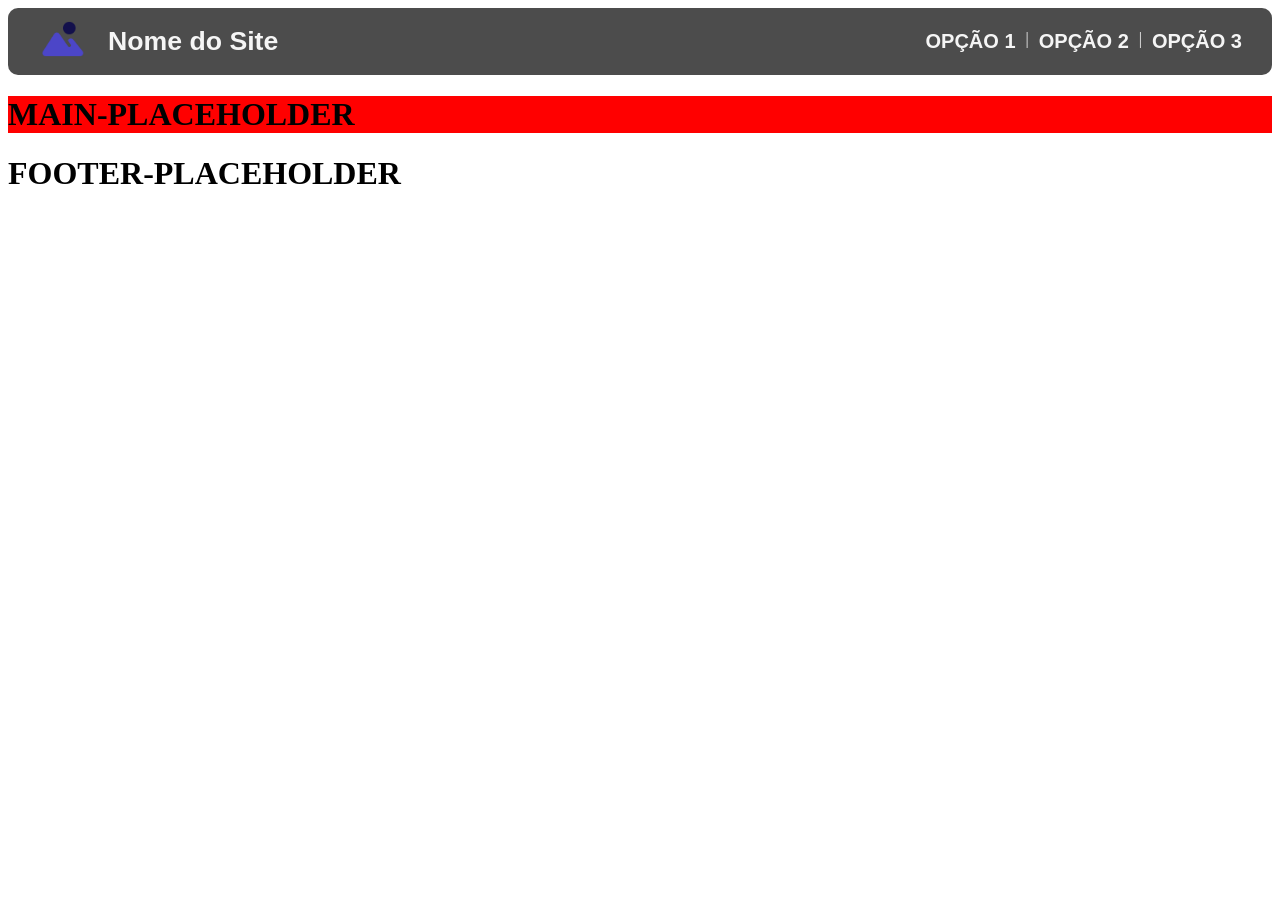
==== index.html @ a8e3e4ff "Initial commit" ====
<!DOCTYPE html>
<html lang="pt-BR">
<head>
    <meta charset="UTF-8">
    <meta name="viewport" content="width=device-width, initial-scale=1.0">
    <title>Home Page</title>
    <link rel="stylesheet" href="/assets/css/header.css">
    <link rel="stylesheet" href="/assets/css/footer.css">
</head>
<body>
    <header id="header-placeholder"></header>
    
    <main  style="background-color: red;">
        <h1>MAIN-PLACEHOLDER</h1>
    </main>
    
    <footer id="footer-placeholder"></footer>

    <script src="/assets/js/header.js"></script>
    <script src="/assets/js/footer.js"></script>
</body>
</html>
---- assets/css/header.css ----
header{
    position: sticky;   /* Gruda o "header" ao rolar a tela */
    top: 0px;           /* Distância do topo que o "header" irá ficar ao rolar a tela [px = pixels] */
    z-index: 1000;      /* Profundidade de exibição do "header" (tipo camadas do PhotoShop [maior = frente]) */
}

header div{                                 /* Modifica a parte "div" do "header" */
    display: flex;                          /* Tipo de layout ([flex = flexbox] atributo que facilita a organização dos elementos filhos) */
    min-height: 30px;                       /* Altura minima do "header" */
    min-width: 500px;                       /* Largura minima do "header" */
    align-items: center;                    /* Alinhamento vertical dos elementos filhos */
    border-radius: 10px;                    /* Arredondamento da borda */
    padding: 0px 30px;                      /* Margem interna (vertical | horizontal) */
    background-color: rgba(0, 0, 0, 0.7); /* Cor de fundo */
    color: whitesmoke;                    /* Cor do texto */ 
}

header div img{             /* Modifica a parte "img" da "div" do "header" */
    width: 50px;            /* Largura da "img" */
    height: auto;           /* Altura da "img" [auto = escala com a largura] */
    border-radius: 10px;    /* Arredondamento da borda */
}

header div h1{              /* Modifica a parte "h1" da "div" do "header" */
    text-align: center;     /* Alinhamento horizontal do texto */
    font: bold 20pt Arial;  /* Estilo do texto (tipo | tamanho [pt = points ~1,33px] | fonte) */
    padding: 0px 20px;      /* Margem interna */
    
}

header div nav{         /* Modifica a parte "nav" da "div" do "header" */
    display: flex;      /* Tipo de layout */
    flex-wrap: wrap;    /* Faz os elementos do "nav" descerem quando a tela ficar menor */
    gap: 10px;          /* Espaço entre os elementos filhos do "nav" */
    margin-left: auto;  /* Margem externa esquerda do "nav" [auto = utiliza todo o espaço disponivel] */
}

header div nav a{           /* Modifica a parte "a" da "nav" da "div" do"header" */
    text-decoration: none;  /* Revome o sublinhado de link */
    font: bold 15pt Arial;  /* Estilo do texto */
    color: whitesmoke;    /* Cor do texto */          
}
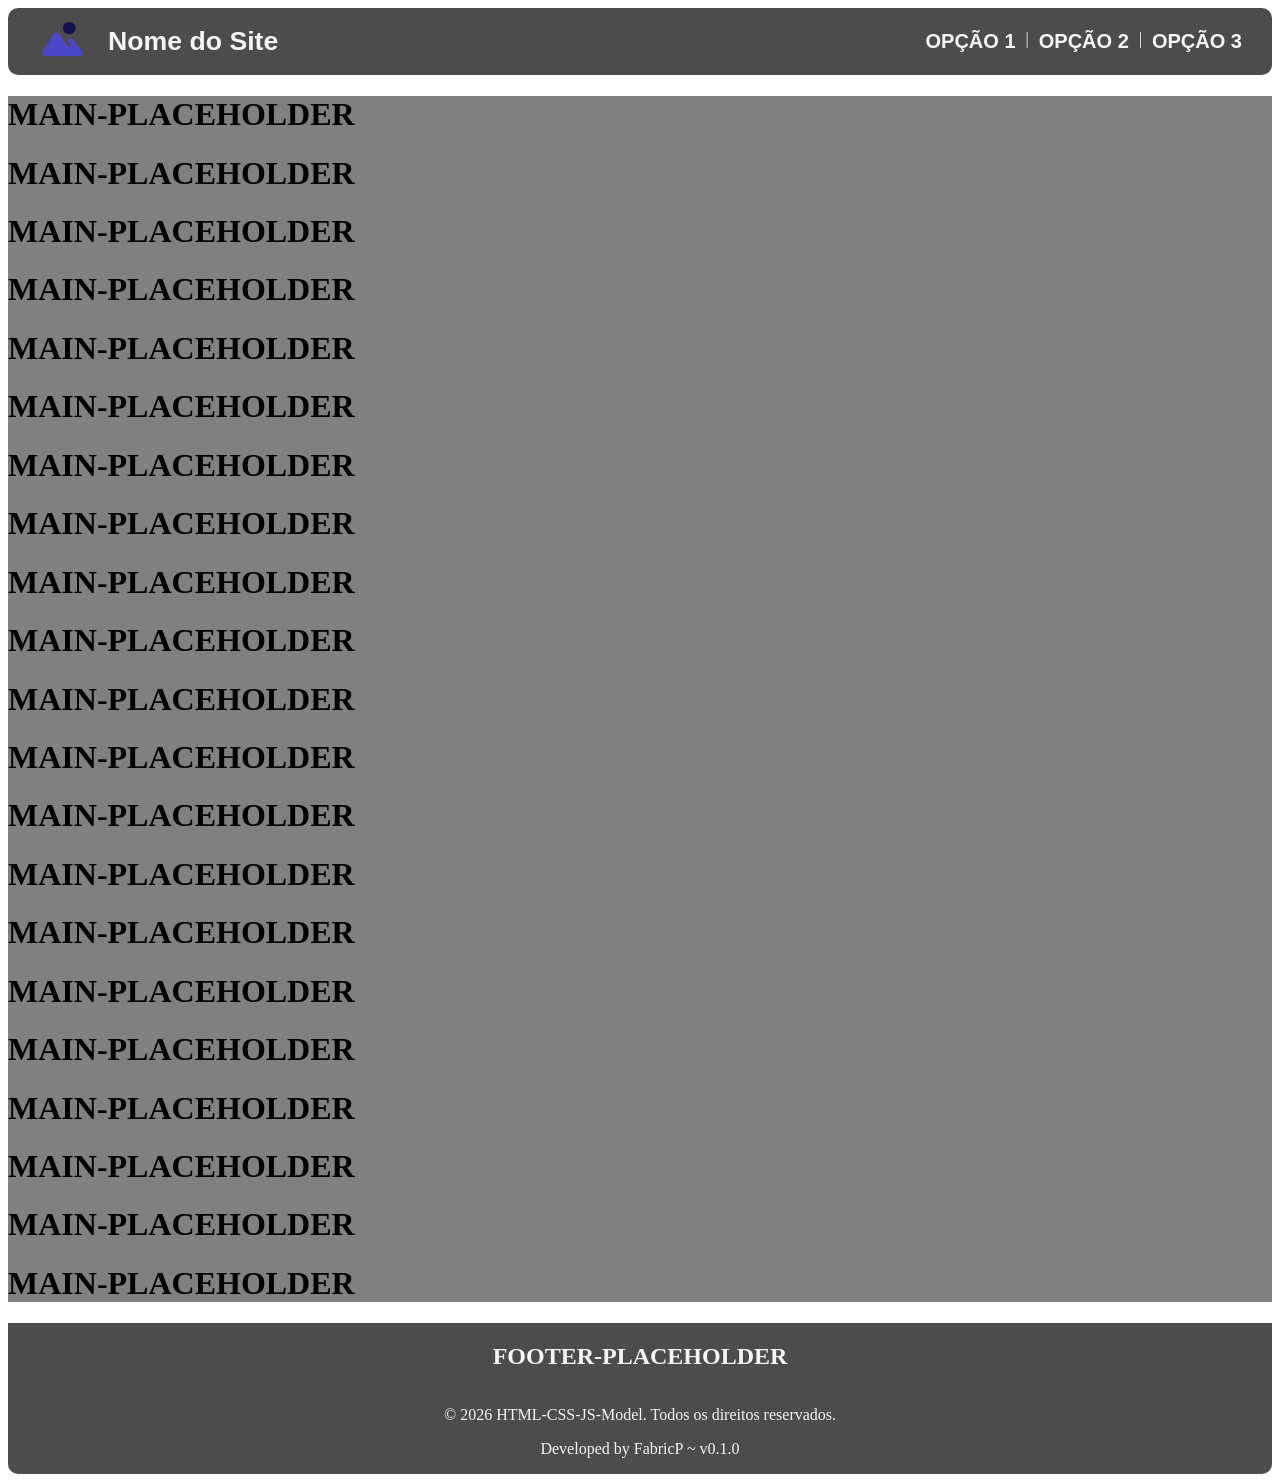
==== commit cf9f80e3: "Update footer layout" ====
--- a/index.html
+++ b/index.html
@@ -10,7 +10,27 @@
 <body>
     <header id="header-placeholder"></header>
     
-    <main  style="background-color: red;">
+    <main  style="background-color: gray;">
+        <h1>MAIN-PLACEHOLDER</h1>
+        <h1>MAIN-PLACEHOLDER</h1>
+        <h1>MAIN-PLACEHOLDER</h1>
+        <h1>MAIN-PLACEHOLDER</h1>
+        <h1>MAIN-PLACEHOLDER</h1>
+        <h1>MAIN-PLACEHOLDER</h1>
+        <h1>MAIN-PLACEHOLDER</h1>
+        <h1>MAIN-PLACEHOLDER</h1>
+        <h1>MAIN-PLACEHOLDER</h1>
+        <h1>MAIN-PLACEHOLDER</h1>
+        <h1>MAIN-PLACEHOLDER</h1>
+        <h1>MAIN-PLACEHOLDER</h1>
+        <h1>MAIN-PLACEHOLDER</h1>
+        <h1>MAIN-PLACEHOLDER</h1>
+        <h1>MAIN-PLACEHOLDER</h1>
+        <h1>MAIN-PLACEHOLDER</h1>
+        <h1>MAIN-PLACEHOLDER</h1>
+        <h1>MAIN-PLACEHOLDER</h1>
+        <h1>MAIN-PLACEHOLDER</h1>
+        <h1>MAIN-PLACEHOLDER</h1>
         <h1>MAIN-PLACEHOLDER</h1>
     </main>
     
--- a/assets/css/footer.css
+++ b/assets/css/footer.css
@@ -0,0 +1,22 @@
+footer div{
+    display: flex;
+    flex-direction: column;
+    background-color: rgba(0, 0, 0, 0.7);
+    border-bottom-left-radius: 10px;
+    border-bottom-right-radius: 10px;
+}
+
+footer #start{
+    text-align: center;
+    color: whitesmoke;
+}
+
+footer #disclaimer{
+    text-align: center;
+    color: whitesmoke;
+}
+
+footer #disclaimer a{
+    text-decoration: none;
+    color: whitesmoke;
+}
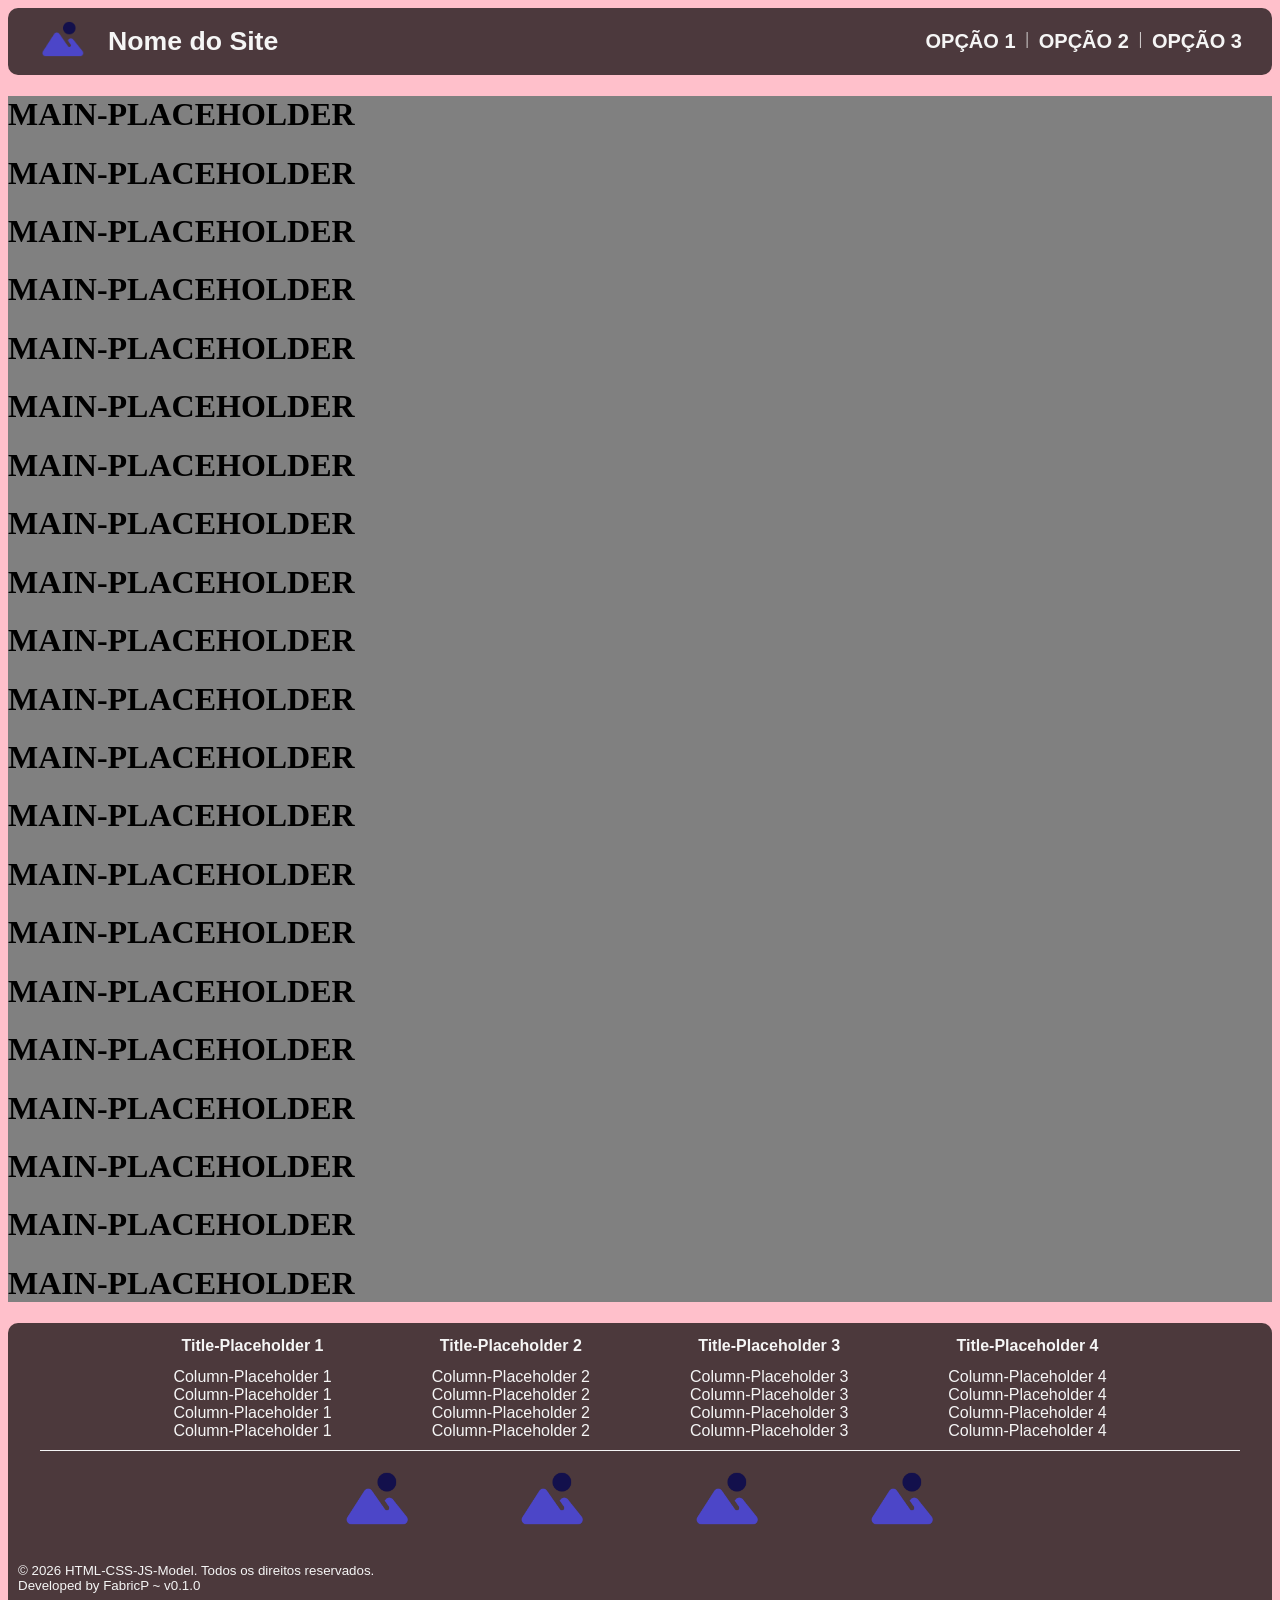
==== commit 7069690a: "finalização do footer" ====
--- a/index.html
+++ b/index.html
@@ -7,7 +7,7 @@
     <link rel="stylesheet" href="/assets/css/header.css">
     <link rel="stylesheet" href="/assets/css/footer.css">
 </head>
-<body>
+<body style="background-color: pink;">
     <header id="header-placeholder"></header>
     
     <main  style="background-color: gray;">
--- a/assets/css/header.css
+++ b/assets/css/header.css
@@ -4,10 +4,8 @@
     z-index: 1000;      /* Profundidade de exibição do "header" (tipo camadas do PhotoShop [maior = frente]) */
 }
 
-header div{                                 /* Modifica a parte "div" do "header" */
+header #main{                               /* Modifica a parte "main" do "header" */
     display: flex;                          /* Tipo de layout ([flex = flexbox] atributo que facilita a organização dos elementos filhos) */
-    min-height: 30px;                       /* Altura minima do "header" */
-    min-width: 500px;                       /* Largura minima do "header" */
     align-items: center;                    /* Alinhamento vertical dos elementos filhos */
     border-radius: 10px;                    /* Arredondamento da borda */
     padding: 0px 30px;                      /* Margem interna (vertical | horizontal) */
@@ -22,7 +20,6 @@
 }
 
 header div h1{              /* Modifica a parte "h1" da "div" do "header" */
-    text-align: center;     /* Alinhamento horizontal do texto */
     font: bold 20pt Arial;  /* Estilo do texto (tipo | tamanho [pt = points ~1,33px] | fonte) */
     padding: 0px 20px;      /* Margem interna */
     
--- a/assets/css/footer.css
+++ b/assets/css/footer.css
@@ -1,22 +1,58 @@
-footer div{
-    display: flex;
-    flex-direction: column;
-    background-color: rgba(0, 0, 0, 0.7);
-    border-bottom-left-radius: 10px;
-    border-bottom-right-radius: 10px;
+footer #main{                                   /* Modifica a parte "main" do "footer" */
+    display: flex;                              /* Tipo de layout */
+    flex-direction: column;                     /* Muda o organização dos elementos filhos [column = vertical / row = horizontal] */
+    background-color: rgba(0, 0, 0, 0.7);     /* Cor de fundo */
+    border-radius: 10px;                        /* Arredondamento da borda */
 }
 
-footer #start{
-    text-align: center;
-    color: whitesmoke;
+footer #links{                  /* Modifica a parte "links" do "footer" */
+    display: flex;              /* Tipo de layout */
+    justify-content: center;    /* Alinhamento horizontal dos elementos filhos */
+    gap: 100px;                 /* Espaço entre os elementos filhos */
+
 }
 
-footer #disclaimer{
-    text-align: center;
-    color: whitesmoke;
+footer .link-column a{          /* Modifica a parte "a" da "link-column" do "footer" */
+    text-align: center;         /* Alinhamento do texto */
+    color: whitesmoke;        /* Cor do texto */
+    font: normal 12pt Arial;    /* Estilo do texto */
+    text-decoration: none;      /* Revome o sublinhado de link */
 }
 
-footer #disclaimer a{
-    text-decoration: none;
-    color: whitesmoke;
+footer .link-column h1{     /* Modifica a parte "h1" da "link-column" do "footer" */
+    text-align: center;     /* Alinhamento do texto */
+    color: whitesmoke;    /* Cor do texto */
+    font: bold 12pt Arial;  /* Estilo do texto */
+}
+
+footer .divider{                        /* Modifica a parte "divider" do "footer" */
+    width: 95%;                         /* Largura da "div" */
+    height: 1px;                        /* Altura da "div" */
+    margin: 10px auto;                  /* Margem externa da "div" */
+    background-color: whitesmoke;     /* Cor de fundo */
+}
+
+footer #disclaimer{             /* Modifica a parte "disclaimer" do "footer" */
+    display: flex;              /* Tipo de layout */
+    align-items: center;        /* Alinhamento vertical dos elementos filhos */
+    padding: 10px;              /* Margem interna */
+    font: normal 10pt Arial;    /* Estilo do texto */
+    color: whitesmoke;        /* Cor do texto */
+}
+
+footer #logos{                  /* Modifica a parte "logos" do "footer" */
+    display: flex;              /* Tipo de layout */
+    flex-wrap: wrap;            /* Faz os elementos da "div" descerem quando a tela ficar menor */
+    justify-content: center;    /* Alinhamento horizontal dos elementos filhos */
+    column-gap: 100px;          /* Espaço entre colunas dos elementos filhos */
+}
+
+footer #logos img{  /* Modifica a parte "img" do "logos" do "footer" */
+    width: 75px;    /* Largura da "img" */
+    height: auto;   /* Altura da "img" */
+}
+
+footer #disclaimer a{       /* Modifica a parte "a" do "disclaimer" do "footer" */
+    text-decoration: none;  /* Revome o sublinhado de link */
+    color: whitesmoke;    /* Cor do texto */
 }
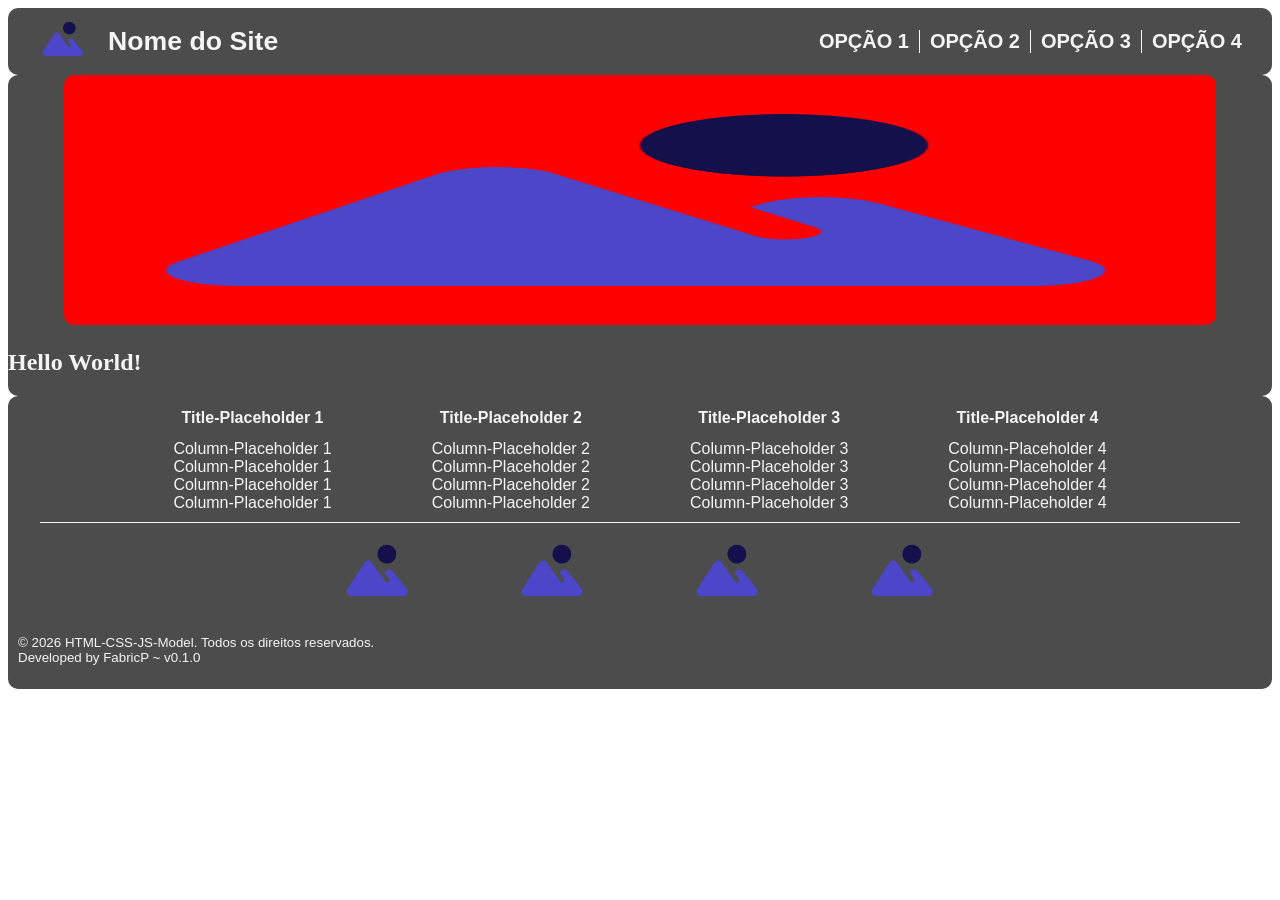
==== commit 95825fa5: "inicio do módulo do banner" ====
--- a/index.html
+++ b/index.html
@@ -4,39 +4,31 @@
     <meta charset="UTF-8">
     <meta name="viewport" content="width=device-width, initial-scale=1.0">
     <title>Home Page</title>
+    
+    <!-- Styles -->
     <link rel="stylesheet" href="/assets/css/header.css">
+    <link rel="stylesheet" href="/assets/css/main.css">
+    <link rel="stylesheet" href="/assets/css/banner.css">
+
     <link rel="stylesheet" href="/assets/css/footer.css">
 </head>
-<body style="background-color: pink;">
+<body>
     <header id="header-placeholder"></header>
     
-    <main  style="background-color: gray;">
-        <h1>MAIN-PLACEHOLDER</h1>
-        <h1>MAIN-PLACEHOLDER</h1>
-        <h1>MAIN-PLACEHOLDER</h1>
-        <h1>MAIN-PLACEHOLDER</h1>
-        <h1>MAIN-PLACEHOLDER</h1>
-        <h1>MAIN-PLACEHOLDER</h1>
-        <h1>MAIN-PLACEHOLDER</h1>
-        <h1>MAIN-PLACEHOLDER</h1>
-        <h1>MAIN-PLACEHOLDER</h1>
-        <h1>MAIN-PLACEHOLDER</h1>
-        <h1>MAIN-PLACEHOLDER</h1>
-        <h1>MAIN-PLACEHOLDER</h1>
-        <h1>MAIN-PLACEHOLDER</h1>
-        <h1>MAIN-PLACEHOLDER</h1>
-        <h1>MAIN-PLACEHOLDER</h1>
-        <h1>MAIN-PLACEHOLDER</h1>
-        <h1>MAIN-PLACEHOLDER</h1>
-        <h1>MAIN-PLACEHOLDER</h1>
-        <h1>MAIN-PLACEHOLDER</h1>
-        <h1>MAIN-PLACEHOLDER</h1>
-        <h1>MAIN-PLACEHOLDER</h1>
+    <main>
+        <section class="banner" id="banner-placeholder"></section>
+        <section><h1>Hello World!</h1></section>
+    
+    
+    
     </main>
     
     <footer id="footer-placeholder"></footer>
 
+    <!-- Scripts -->
     <script src="/assets/js/header.js"></script>
+    <script src="/assets/js/banner.js"></script>
+
     <script src="/assets/js/footer.js"></script>
 </body>
 </html>
--- a/assets/css/header.css
+++ b/assets/css/header.css
@@ -32,8 +32,41 @@
     margin-left: auto;  /* Margem externa esquerda do "nav" [auto = utiliza todo o espaço disponivel] */
 }
 
-header div nav a{           /* Modifica a parte "a" da "nav" da "div" do"header" */
+header div nav a{           /* Modifica a parte "a" da "nav" da "div" do "header" */
     text-decoration: none;  /* Revome o sublinhado de link */
     font: bold 15pt Arial;  /* Estilo do texto */
     color: whitesmoke;    /* Cor do texto */          
-}+    cursor: pointer;        /* Estilo do ponteiro do mouse */
+}
+
+header .vertical_divider{               /* Modifica a classe "vertical_divider" do "header" */
+    width: 1px;                         /* Largura da "div" */
+    height: auto;                       /* Altura da "div" */
+    background-color: whitesmoke;     /* Cor de fundo */
+}
+
+header .horizontal_divider{             /* Modifica a classe "horizontal_divider" do "header" */
+    width: 90%;                         /* Largura da "div" */
+    height: 1px;                        /* Altura da "div" */
+    margin: 10px;                       /* Margem externa */
+    background-color: whitesmoke;     /* Cor de fundo */
+}
+
+nav .dropdown{          /* Modifica a parte ".dropdown" da "nav" do "header" */
+    position: relative; /* Permite controlar a posição e serve de referência para elementos filhos absolute */
+}
+
+nav .submenu {                                  /* Modifica a parte ".submenu" da "nav" do "header" */
+    display: none;                              /* Tipo de layout ([none = nenhum] atributo que oculta o elemento) */
+    flex-direction: column;                     /* Organização dos elementos filhos [column = vertical / row = horizontal] */
+    position: absolute;                         /* Permite posicionar o elemento livremente em relação ao elemento pai relative */
+    top: 200%;                                  /* Distancia superior [100% = toda a area verical do elemento pai relative] */
+    right: 0;                                   /* Distancia horizontal direita em relação ao lado direito do elemento pai relative */
+    background-color: rgba(0, 0, 0, 0.7);     /* Cor de fundo */
+    width: 200px;                               /* Largura do ".submenu" */
+    height: auto;                               /* Altura do ".submenu" */
+    border-radius: 10px;                        /* Arredondamento da borda */
+    padding: 10px;                              /* Margem interna */
+    justify-content: center;                    /* Alinhamento horizontal dos elementos filhos */
+    align-items: center;                        /* Alinhamento vertical dos elementos filhos */
+}
--- a/assets/css/main.css
+++ b/assets/css/main.css
@@ -0,0 +1,9 @@
+main{
+    background-color: rgba(0, 0, 0, 0.7);     /* Cor de fundo */
+    border-radius: 10px;                        /* Arredondamento da borda */
+    color: whitesmoke;                        /* Cor do texto */
+}
+
+main section{
+    display: flex;  /* Tipo de layout ([flex = flexbox] atributo que facilita a organização dos elementos filhos) */
+}
--- a/assets/css/banner.css
+++ b/assets/css/banner.css
@@ -0,0 +1,11 @@
+.banner{
+    display: flex;
+    justify-content: center;
+}
+
+.banner img{
+    border-radius: 10px;
+    width: 90vw;
+    height: 250px;
+    background-color: red;
+}
--- a/assets/css/footer.css
+++ b/assets/css/footer.css
@@ -25,7 +25,7 @@
     font: bold 12pt Arial;  /* Estilo do texto */
 }
 
-footer .divider{                        /* Modifica a parte "divider" do "footer" */
+footer .horizontal_divider{             /* Modifica a parte "divider" do "footer" */
     width: 95%;                         /* Largura da "div" */
     height: 1px;                        /* Altura da "div" */
     margin: 10px auto;                  /* Margem externa da "div" */
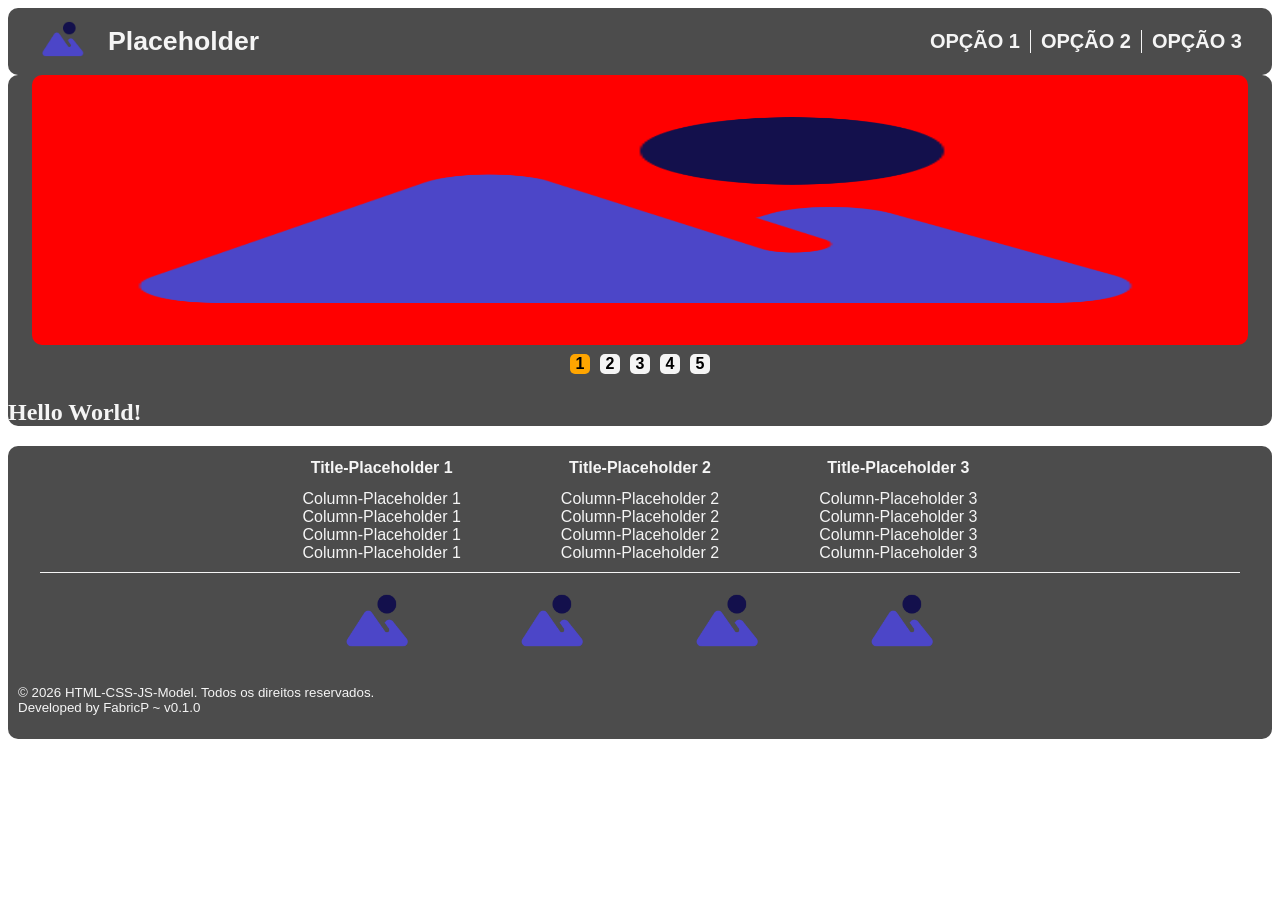
==== commit 9f800b44: "atualização dos comentários e implementação do banner" ====
--- a/index.html
+++ b/index.html
@@ -13,16 +13,34 @@
     <link rel="stylesheet" href="/assets/css/footer.css">
 </head>
 <body>
+    <!-- Header (Importar style "header.css" e script "header.js") -->
     <header id="header-placeholder"></header>
     
     <main>
-        <section class="banner" id="banner-placeholder"></section>
+
+        <!-- Banner (Importar style "banner.css" e script "banner.js") -->
+        <section class="banner-placeholder">
+            <a id="banner-link" href="">      
+                <img id="banner-imagem" src="" alt="Banner da pagina inicio.">
+            </a>
+            
+            <div id="radioButtons">
+                <a id="banner-radioButton#0" onclick="swapBanner(0)"> 1 </a>
+                <a id="banner-radioButton#1" onclick="swapBanner(1)"> 2 </a>
+                <a id="banner-radioButton#2" onclick="swapBanner(2)"> 3 </a>
+                <a id="banner-radioButton#3" onclick="swapBanner(3)"> 4 </a>
+                <a id="banner-radioButton#4" onclick="swapBanner(4)"> 5 </a>
+            </div>   
+        </section>
+        
+        
         <section><h1>Hello World!</h1></section>
     
     
     
     </main>
     
+    <!-- Footer (Importar style "footer.css" e script "footer.js") -->
     <footer id="footer-placeholder"></footer>
 
     <!-- Scripts -->
--- a/assets/css/main.css
+++ b/assets/css/main.css
@@ -2,8 +2,4 @@
     background-color: rgba(0, 0, 0, 0.7);     /* Cor de fundo */
     border-radius: 10px;                        /* Arredondamento da borda */
     color: whitesmoke;                        /* Cor do texto */
-}
-
-main section{
-    display: flex;  /* Tipo de layout ([flex = flexbox] atributo que facilita a organização dos elementos filhos) */
 }
--- a/assets/css/banner.css
+++ b/assets/css/banner.css
@@ -1,11 +1,31 @@
-.banner{
+.banner-placeholder{
     display: flex;
-    justify-content: center;
+    flex-direction: column;
+    align-items: center;
 }
 
-.banner img{
+.banner-placeholder img{    /* Modifica a parte "img" do "banner-placeholder" */
     border-radius: 10px;
-    width: 90vw;
-    height: 250px;
+    width: 95vw;
+    height: 30vh;
     background-color: red;
+}
+
+.banner-placeholder #radioButtons{
+    display: flex;
+}
+
+.banner-placeholder #radioButtons a{
+    display: flex;
+    user-select: none;
+    cursor: pointer;
+    font: bold 12pt Arial;
+    justify-content: center;
+    align-items: center;
+    margin: 5px;
+    width: 20px;
+    height: 20px;
+    border-radius: 5px;
+    background-color: whitesmoke;
+    color: black;
 }
